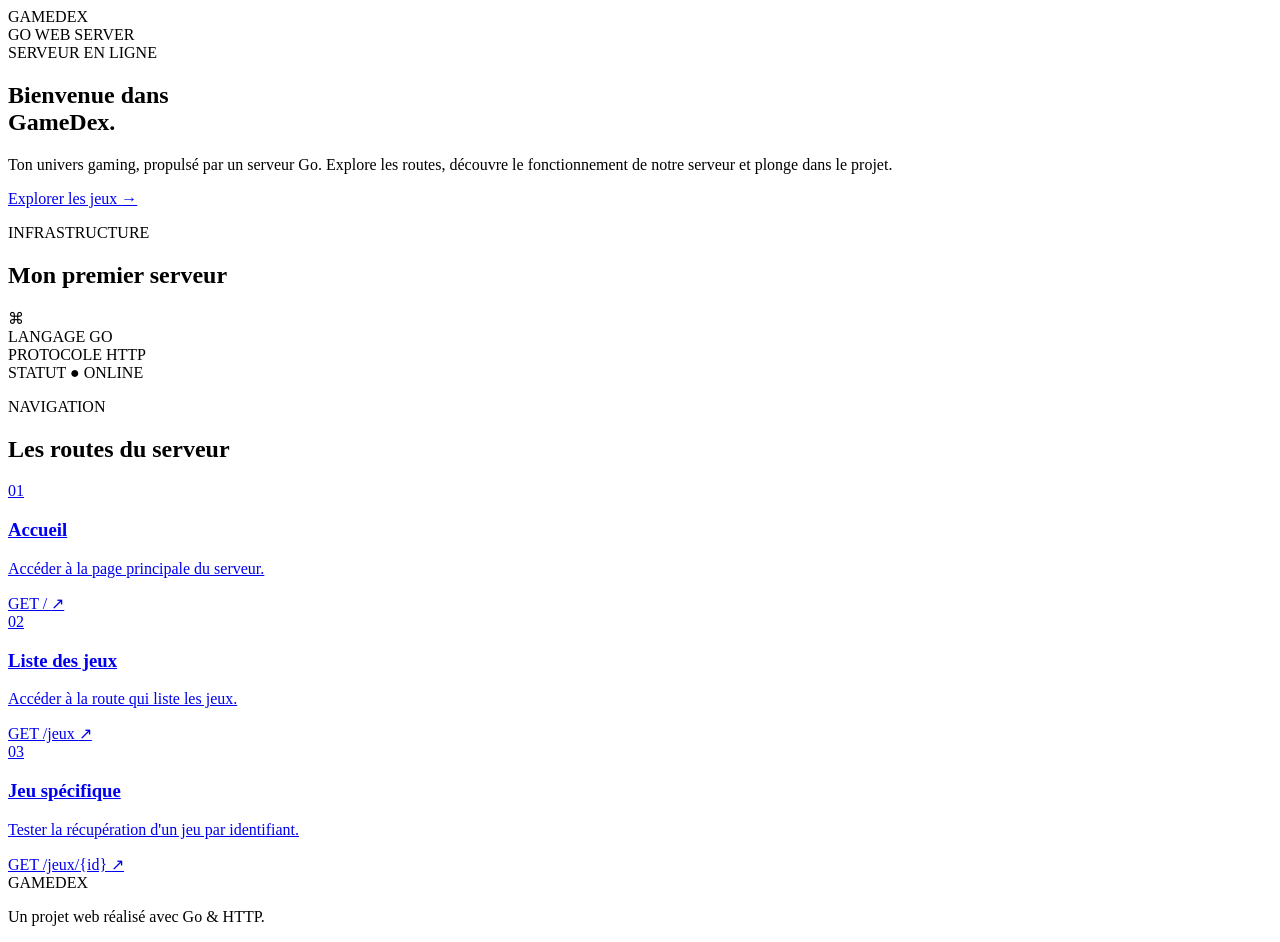
==== gamedex/index.html @ 4e8a6ec3 "mini tp 2" ====
<!DOCTYPE html>
<html lang="fr">
<head>
    <meta charset="UTF-8">
    <meta name="viewport" content="width=device-width, initial-scale=1.0">
    <title>GameDex | Go Server</title>
    <link rel="stylesheet" href="/static/css/style.css">
</head>
<body>

    <nav class="navbar">
        <div class="logo"><span>GAME</span>DEX</div>
        <div class="nav-tag">GO WEB SERVER</div>
    </nav>

    <main>
        <section class="hero">
            <div class="badge">
                <span class="dot"></span>
                SERVEUR EN LIGNE
            </div>

            <h1>Bienvenue dans<br><span>GameDex.</span></h1>

            <p class="description">
                Ton univers gaming, propulsé par un serveur Go.
                Explore les routes, découvre le fonctionnement
                de notre serveur et plonge dans le projet.
            </p>

            <a href="/jeux" class="button">
                Explorer les jeux <span>→</span>
            </a>
        </section>

        <section class="server-card">
            <div class="card-top">
                <div>
                    <p class="small-label">INFRASTRUCTURE</p>
                    <h2>Mon premier serveur</h2>
                </div>
                <div class="server-icon">⌘</div>
            </div>

            <div class="server-info">
                <div class="info-item">
                    <span class="label">LANGAGE</span>
                    <span class="value">GO</span>
                </div>

                <div class="info-item">
                    <span class="label">PROTOCOLE</span>
                    <span class="value">HTTP</span>
                </div>

                <div class="info-item">
                    <span class="label">STATUT</span>
                    <span class="value online">● ONLINE</span>
                </div>
            </div>
        </section>

        <section class="routes">
            <div class="section-heading">
                <p class="small-label">NAVIGATION</p>
                <h2>Les routes du serveur</h2>
            </div>

            <div class="route-grid">
                <a href="/" class="route-card">
                    <div class="route-number">01</div>
                    <h3>Accueil</h3>
                    <p>Accéder à la page principale du serveur.</p>
                    <div class="route-link">GET / <span>↗</span></div>
                </a>

                <a href="/jeux" class="route-card">
                    <div class="route-number">02</div>
                    <h3>Liste des jeux</h3>
                    <p>Accéder à la route qui liste les jeux.</p>
                    <div class="route-link">GET /jeux <span>↗</span></div>
                </a>

                <a href="/jeux/1" class="route-card">
                    <div class="route-number">03</div>
                    <h3>Jeu spécifique</h3>
                    <p>Tester la récupération d'un jeu par identifiant.</p>
                    <div class="route-link">GET /jeux/{id} <span>↗</span></div>
                </a>
            </div>
        </section>

        <footer>
            <div class="logo footer-logo"><span>GAME</span>DEX</div>
            <p>Un projet web réalisé avec Go & HTTP.</p>
        </footer>
    </main>

</body>
</html>
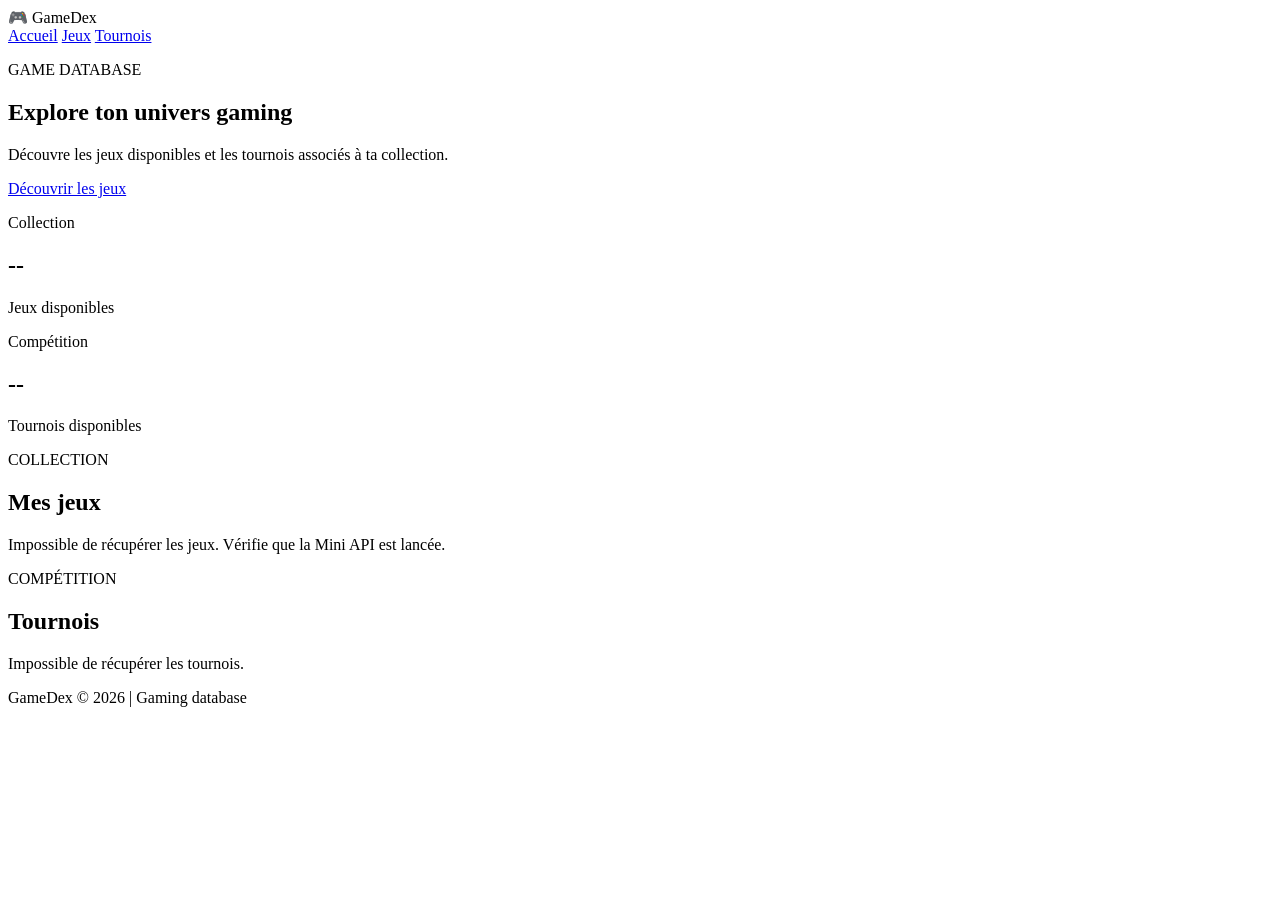
==== commit 6877e10e: "mini tp 3" ====
--- a/gamedex/index.html
+++ b/gamedex/index.html
@@ -1,100 +1,166 @@
+
 <!DOCTYPE html>
 <html lang="fr">
 <head>
     <meta charset="UTF-8">
     <meta name="viewport" content="width=device-width, initial-scale=1.0">
-    <title>GameDex | Go Server</title>
+    <title>GameDex | Collection Gaming</title>
     <link rel="stylesheet" href="/static/css/style.css">
 </head>
 <body>
 
-    <nav class="navbar">
-        <div class="logo"><span>GAME</span>DEX</div>
-        <div class="nav-tag">GO WEB SERVER</div>
-    </nav>
+    <header class="navbar">
+        <div class="logo">🎮 Game<span>Dex</span></div>
+        <nav>
+            <a href="/">Accueil</a>
+            <a href="#games">Jeux</a>
+            <a href="#tournaments">Tournois</a>
+        </nav>
+    </header>
 
     <main>
         <section class="hero">
-            <div class="badge">
-                <span class="dot"></span>
-                SERVEUR EN LIGNE
-            </div>
-
-            <h1>Bienvenue dans<br><span>GameDex.</span></h1>
-
-            <p class="description">
-                Ton univers gaming, propulsé par un serveur Go.
-                Explore les routes, découvre le fonctionnement
-                de notre serveur et plonge dans le projet.
-            </p>
-
-            <a href="/jeux" class="button">
-                Explorer les jeux <span>→</span>
-            </a>
-        </section>
-
-        <section class="server-card">
-            <div class="card-top">
-                <div>
-                    <p class="small-label">INFRASTRUCTURE</p>
-                    <h2>Mon premier serveur</h2>
-                </div>
-                <div class="server-icon">⌘</div>
-            </div>
-
-            <div class="server-info">
-                <div class="info-item">
-                    <span class="label">LANGAGE</span>
-                    <span class="value">GO</span>
-                </div>
-
-                <div class="info-item">
-                    <span class="label">PROTOCOLE</span>
-                    <span class="value">HTTP</span>
-                </div>
-
-                <div class="info-item">
-                    <span class="label">STATUT</span>
-                    <span class="value online">● ONLINE</span>
-                </div>
+            <div class="hero-content">
+                <p class="tag">GAME DATABASE</p>
+                <h1>Explore ton <span>univers gaming</span></h1>
+                <p class="description">
+                    Découvre les jeux disponibles et les tournois
+                    associés à ta collection.
+                </p>
+                <a href="#games" class="btn">Découvrir les jeux</a>
             </div>
         </section>
 
-        <section class="routes">
-            <div class="section-heading">
-                <p class="small-label">NAVIGATION</p>
-                <h2>Les routes du serveur</h2>
+        <section class="stats">
+            <div class="stat-card">
+                <p>Collection</p>
+                <h2 id="game-count">--</h2>
+                <span>Jeux disponibles</span>
             </div>
 
-            <div class="route-grid">
-                <a href="/" class="route-card">
-                    <div class="route-number">01</div>
-                    <h3>Accueil</h3>
-                    <p>Accéder à la page principale du serveur.</p>
-                    <div class="route-link">GET / <span>↗</span></div>
-                </a>
-
-                <a href="/jeux" class="route-card">
-                    <div class="route-number">02</div>
-                    <h3>Liste des jeux</h3>
-                    <p>Accéder à la route qui liste les jeux.</p>
-                    <div class="route-link">GET /jeux <span>↗</span></div>
-                </a>
-
-                <a href="/jeux/1" class="route-card">
-                    <div class="route-number">03</div>
-                    <h3>Jeu spécifique</h3>
-                    <p>Tester la récupération d'un jeu par identifiant.</p>
-                    <div class="route-link">GET /jeux/{id} <span>↗</span></div>
-                </a>
+            <div class="stat-card">
+                <p>Compétition</p>
+                <h2 id="tournament-count">--</h2>
+                <span>Tournois disponibles</span>
             </div>
         </section>
 
-        <footer>
-            <div class="logo footer-logo"><span>GAME</span>DEX</div>
-            <p>Un projet web réalisé avec Go & HTTP.</p>
-        </footer>
+        <section id="games" class="section">
+            <div class="section-header">
+                <div>
+                    <p class="tag">COLLECTION</p>
+                    <h2>Mes jeux</h2>
+                </div>
+            </div>
+
+            <div id="games-container" class="games-grid">
+                <p class="loading">Chargement des jeux...</p>
+            </div>
+        </section>
+
+        <section id="tournaments" class="section">
+            <div class="section-header">
+                <div>
+                    <p class="tag">COMPÉTITION</p>
+                    <h2>Tournois</h2>
+                </div>
+            </div>
+
+            <div id="tournaments-container" class="tournament-list">
+                <p class="loading">Chargement des tournois...</p>
+            </div>
+        </section>
+
     </main>
+
+    <footer>
+        <p>GameDex © 2026 | Gaming database</p>
+    </footer>
+
+    <script>
+        const API_URL = "http://localhost:8081/api";
+
+        async function loadData() {
+            const gamesContainer = document.getElementById("games-container");
+            const tournamentsContainer = document.getElementById("tournaments-container");
+
+            try {
+                const [gamesResponse, tournamentsResponse] = await Promise.all([
+                    fetch(API_URL + "/games"),
+                    fetch(API_URL + "/tournaments")
+                ]);
+
+                if (!gamesResponse.ok || !tournamentsResponse.ok) {
+                    throw new Error("Erreur lors de la récupération des données");
+                }
+
+                const games = await gamesResponse.json();
+                const tournaments = await tournamentsResponse.json();
+
+                document.getElementById("game-count").textContent = games.length;
+                document.getElementById("tournament-count").textContent = tournaments.length;
+
+                gamesContainer.innerHTML = "";
+
+                games.forEach(game => {
+                    const gameTournaments = tournaments.filter(
+                        tournament => tournament.game_id === game.id
+                    );
+
+                    const card = document.createElement("article");
+                    card.className = "game-card";
+
+                    card.innerHTML = `
+                        <div class="game-number">#${game.id}</div>
+                        <h3>${game.name}</h3>
+                        <p class="game-year">${game.year}</p>
+                        <div class="game-footer">
+                            <span>🏆 ${gameTournaments.length} tournoi(s)</span>
+                        </div>
+                    `;
+
+                    gamesContainer.appendChild(card);
+                });
+
+                tournamentsContainer.innerHTML = "";
+
+                tournaments.forEach(tournament => {
+                    const game = games.find(g => g.id === tournament.game_id);
+
+                    const card = document.createElement("article");
+                    card.className = "tournament-card";
+
+                    card.innerHTML = `
+                        <div class="tournament-icon">🏆</div>
+                        <div class="tournament-info">
+                            <h3>${tournament.name}</h3>
+                            <p>${game ? game.name : "Jeu inconnu"}</p>
+                        </div>
+                    `;
+
+                    tournamentsContainer.appendChild(card);
+                });
+
+            } catch (error) {
+                gamesContainer.innerHTML = `
+                    <p class="error">
+                        Impossible de récupérer les jeux.
+                        Vérifie que la Mini API est lancée.
+                    </p>
+                `;
+
+                tournamentsContainer.innerHTML = `
+                    <p class="error">
+                        Impossible de récupérer les tournois.
+                    </p>
+                `;
+
+                console.error(error);
+            }
+        }
+
+        loadData();
+    </script>
 
 </body>
 </html>
